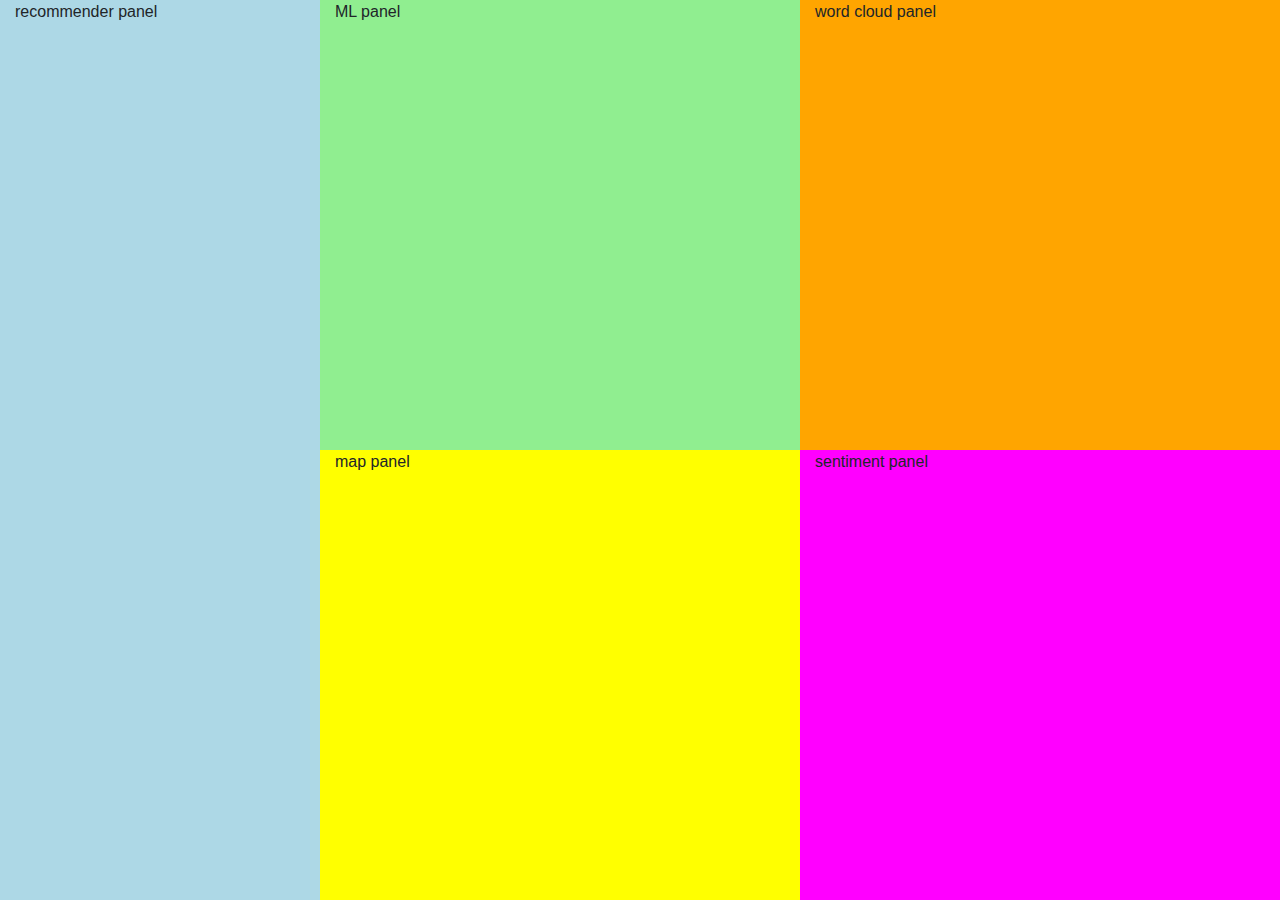
==== index.html @ 31db5dc3 "Skeleton" ====
<!DOCTYPE html>
<html>
<head>
	<meta charset="utf-8">
	<meta name='description' content="">
	<title>Yelp Data Visualized</title>
	<link rel="stylesheet" href="https://maxcdn.bootstrapcdn.com/bootstrap/4.0.0/css/bootstrap.min.css" integrity="sha384-Gn5384xqQ1aoWXA+058RXPxPg6fy4IWvTNh0E263XmFcJlSAwiGgFAW/dAiS6JXm" crossorigin="anonymous">
	<link rel='stylesheet' href='css/style.css'>
</head>
<body>
	
<div class="container-fluid fill">
  <div class="row">
    <div class="col-3" id="recommender-panel">
    	<!-- Nishant code goes here -->
      recommender panel





    </div>
    <div class="col-9" id="other_panels">
	  <div class="row" id="top-row">
	    <div class="col-6" id="ML-panel">
    	  <!-- Need to figure this out -->
	      ML panel










	    </div>
	    <div class="col-6" id="word-cloud-panel">
    	  <!-- Ashish code goes here code goes here -->
	      word cloud panel









	    </div>
	  </div>
	  <div class="row" id="bottom-row">
	    <div class="col-6" id="map-panel">
    	  <!-- kevin code goes here -->
	      map panel









	    </div>
	    <div class="col-6" id="sentiment-panel">
    	  <!-- Siddharth code goes here -->
	      sentiment panel









	      
	    </div>
	  </div>
    </div>
  </div>
</div>

<script src="js/d3.min.js"></script>
<script src="https://code.jquery.com/jquery-3.2.1.slim.min.js" integrity="sha384-KJ3o2DKtIkvYIK3UENzmM7KCkRr/rE9/Qpg6aAZGJwFDMVNA/GpGFF93hXpG5KkN" crossorigin="anonymous"></script>
<script src="https://cdnjs.cloudflare.com/ajax/libs/popper.js/1.12.9/umd/popper.min.js" integrity="sha384-ApNbgh9B+Y1QKtv3Rn7W3mgPxhU9K/ScQsAP7hUibX39j7fakFPskvXusvfa0b4Q" crossorigin="anonymous"></script>
<script src="https://maxcdn.bootstrapcdn.com/bootstrap/4.0.0/js/bootstrap.min.js" integrity="sha384-JZR6Spejh4U02d8jOt6vLEHfe/JQGiRRSQQxSfFWpi1MquVdAyjUar5+76PVCmYl" crossorigin="anonymous"></script>
<script src="js/main.js"></script>
</body>
</html>
---- css/style.css ----
#recommender-panel {
	background:lightblue;
}

#ML-panel{
	background:lightgreen;
}

#word-cloud-panel{
	background:orange;
}

#map-panel{
	background:yellow;
}

#sentiment-panel{
	background: magenta;
}

.row{
	min-height: 100%;
	height:100%;
}

#top-row{
	min-height: 50%;
	height:50%;
}

#bottom-row{
	min-height: 50%;
	height:50%;
}

html, body {
    height: 100%;
}

.fill { 
    min-height: 100%;
    height: 100%;
}
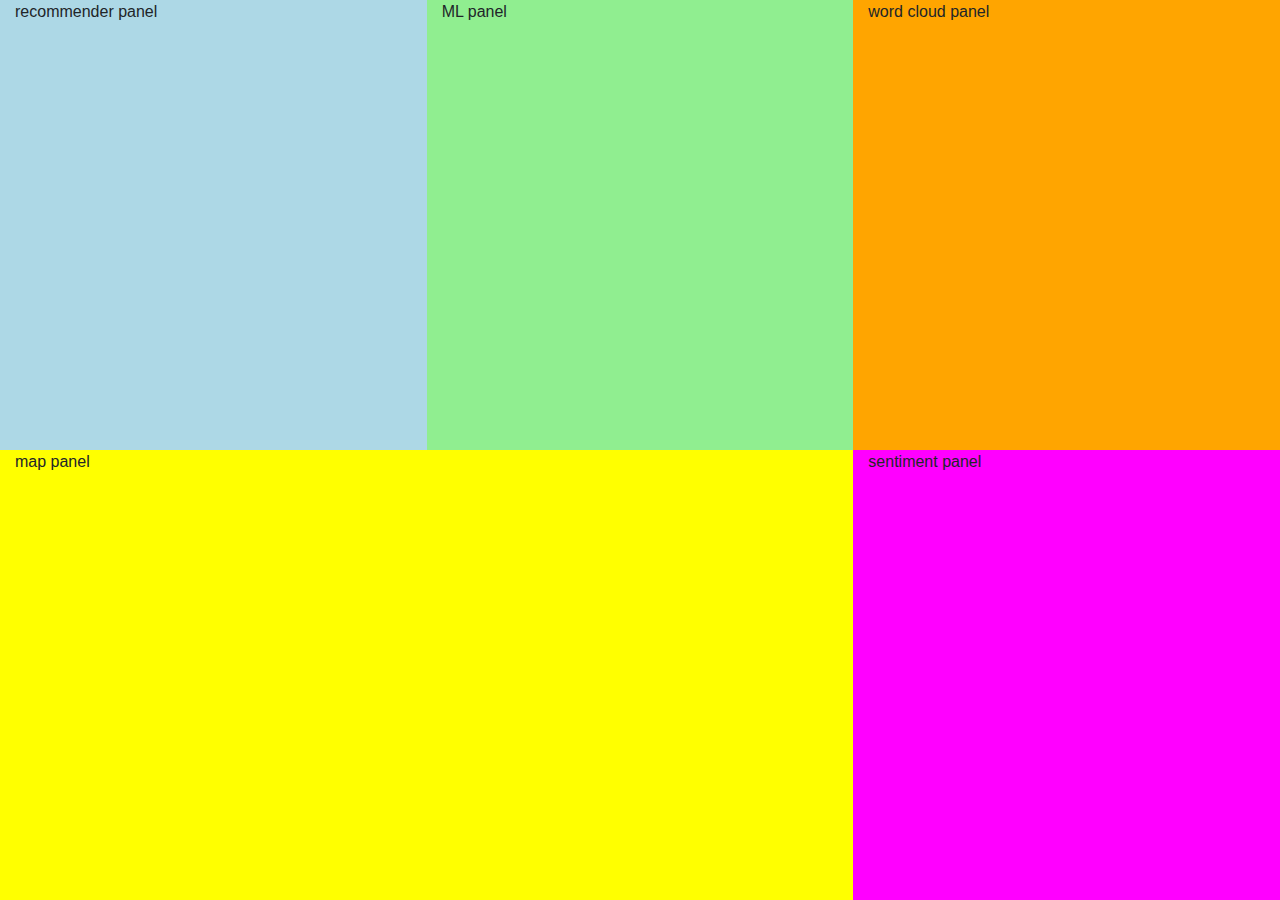
==== commit 7e84e058: "Map panel is now the largest" ====
--- a/index.html
+++ b/index.html
@@ -10,9 +10,9 @@
 <body>
 	
 <div class="container-fluid fill">
-  <div class="row">
-    <div class="col-3" id="recommender-panel">
-    	<!-- Nishant code goes here -->
+  <div class="row" id="top-row">
+    <div class="col-4" id="recommender-panel">
+      <!-- Nishant code goes here -->
       recommender panel
 
 
@@ -20,11 +20,9 @@
 
 
     </div>
-    <div class="col-9" id="other_panels">
-	  <div class="row" id="top-row">
-	    <div class="col-6" id="ML-panel">
-    	  <!-- Need to figure this out -->
-	      ML panel
+	<div class="col-4" id="ML-panel">
+      <!-- Need to figure this out -->
+	  ML panel
 
 
 
@@ -35,10 +33,10 @@
 
 
 
-	    </div>
-	    <div class="col-6" id="word-cloud-panel">
-    	  <!-- Ashish code goes here code goes here -->
-	      word cloud panel
+	</div>
+	<div class="col-4" id="word-cloud-panel">
+      <!-- Ashish code goes here code goes here -->
+	  word cloud panel
 
 
 
@@ -48,12 +46,12 @@
 
 
 
-	    </div>
-	  </div>
-	  <div class="row" id="bottom-row">
-	    <div class="col-6" id="map-panel">
-    	  <!-- kevin code goes here -->
-	      map panel
+	</div>
+  </div>
+  <div class="row" id="bottom-row">
+	<div class="col-8" id="map-panel">
+      <!-- kevin code goes here -->
+	  map panel
 
 
 
@@ -63,10 +61,10 @@
 
 
 
-	    </div>
-	    <div class="col-6" id="sentiment-panel">
-    	  <!-- Siddharth code goes here -->
-	      sentiment panel
+	</div>
+	<div class="col-4" id="sentiment-panel">
+      <!-- Siddharth code goes here -->
+	  sentiment panel
 
 
 
@@ -77,9 +75,7 @@
 
 
 	      
-	    </div>
-	  </div>
-    </div>
+	</div>
   </div>
 </div>
 
